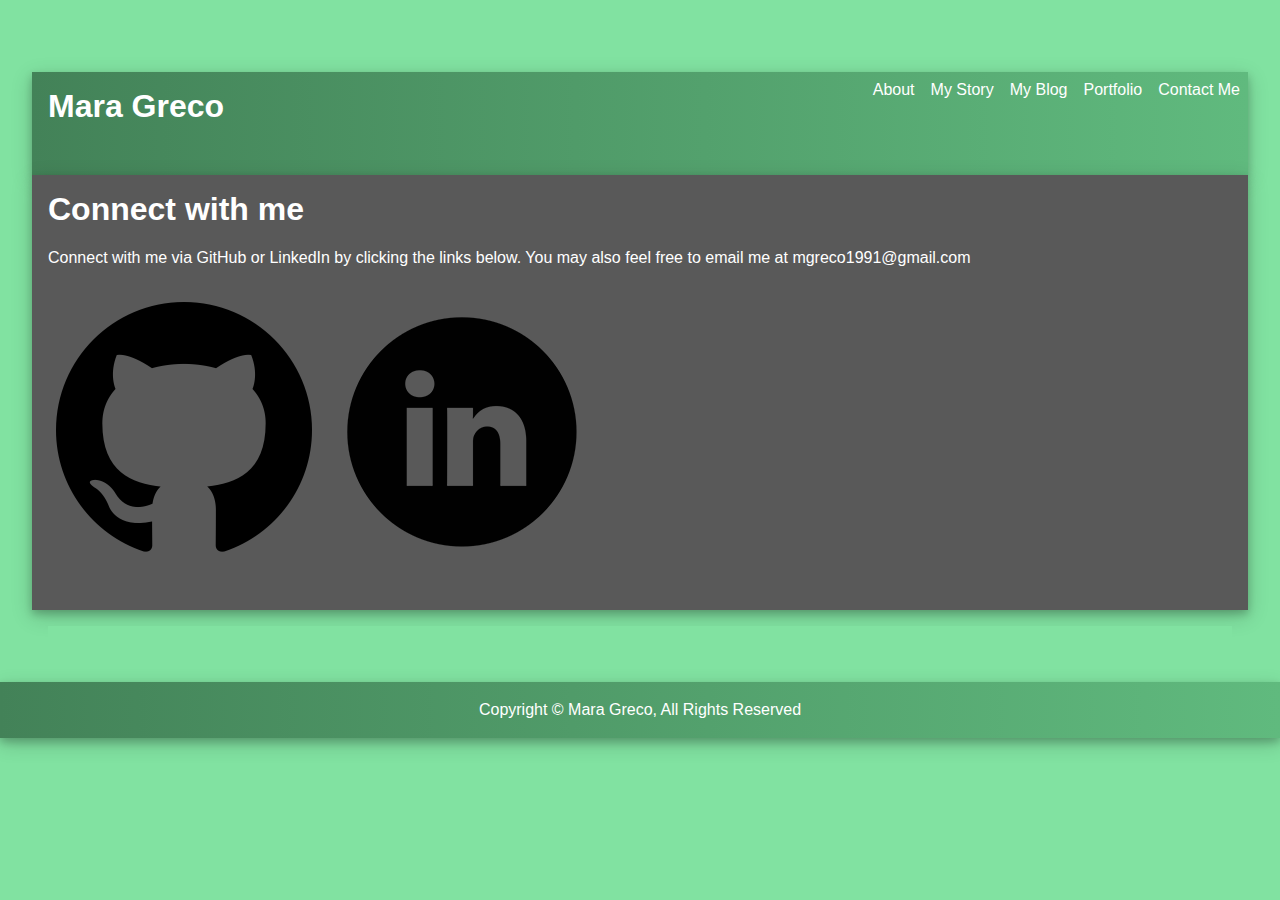
==== contact-me.html @ 7f64d5e8 "finishing up contact-me, my-story, and art-music, and more" ====
<!DOCTYPE html>
<html>
<head>
	<title>Mara's Webpage</title>
	<meta http-equiv="x-ua-compatible" content="ie-edge">
	<meta name="viewport" content="width=device-width", inital-scale="1.0" />
	<link rel="stylesheet" type="text/css" href="assets/css/style.css">
</head>
<body>
	<div class="wrapper">
		<div class="row">
			<div class="col-12">
				<div class="site-spacer">
				</div>
			</div>
		</div>
	</div>
	<header class="site-header wrapper">
		<div class="row">
			<div class="col-12">
				<h1>Mara Greco</h1>
				<nav class="large-header-nav">
					<ul class="large-header-nav-list">
						<li><a href="home.html">About</a></li>
						<li><a href="my-story.html">My Story</a></li>
						<li><a href="#">My Blog</a></li>
						<li><a href="#">Portfolio</a></li>
						<li><a href="contact-me.html">Contact Me</a></li>
					</ul>
				</nav>
				<img class="menu-icon" src="assets/img/menu-icon.png">
				<div class="dropdown-content">
					<a href="home.html">About</a>
					<a href="my-story.html">My Story</a>
					<a href="#">My Blog</a>
					<a href="#">My Portfolio</a>
					<a href="#contact-me.html">Contact Me</a>
				</div>
			</div>
		</div>
	</header>
	<section class="standard wrapper" aria-label="hero">
		<div class="row">
			<div class="col-12">
				<h1>Connect with me</h1>
				<br>
				<p>
					Connect with me via GitHub or LinkedIn by clicking the links below. You may also feel free to email me at mgreco1991@gmail.com</p>  
			</div>
			<div class="col-12">
				<a href="https://github.com/mgreco1991"><img src="assets/img/github_icon.png"></a>
				<a href="https://www.linkedin.com/in/mara-greco/"><img src="assets/img/linkedin_icon.png"></a>
			</div>
		</div>
		<div class="row">
			<div class="col-12">
			</div>
		</div>
	</section>
	<div class="wrapper">
		<div class="row">
			<div class="col-12">
				<div class="site-spacer">
				</div>
			</div>
		</div>
	</div>
	<footer class="site-footer">
		<div class="row">
			<div class="col-12">
				<p>Copyright &copy; Mara Greco, All Rights Reserved</p>
			</div>
		</div>
	</footer>
</body>
</html>
---- assets/css/style.css ----
.wrapper, .row {
	*zoom: 1;
}

.wrapper:before, .row:before, .wrapper:after, .row:after {
	content: " ";
	display: table;
}
.wrapper:after, .row:after {
	clear: both;
}

*,
*:after,
*:before {
	margin: 0;
	padding: 0;
	-webkit-box-sizing: border-box;
	-moz-box-sizing: border-box;
	box-sizing: border-box;
}

img {
	height: auto !important;
	max-width: 100%;
	width: auto;
}

.wrapper {
	margin: 0 auto;
	width: 95%;
}

[class*="col-lg-"]{
	float: left;
	min-height: 1px;
	padding: 16px;
	width: 100%;
}

[class*="col-md-"]{
	float: left;
	min-height: 1px;
	padding: 16px;
	width: 100%;
}

[class*="col-"]{
	float: left;
	min-height: 1px;
	padding: 16px;
	width: 100%;
}

@media only screen and (min-width: 1025px){
	.wrapper {
		max-width: 1920px;
		width: 95%;
	}
	.col-lg-1 {
		width: 8.33333%;
	}
	.col-lg-2 {
		width: 16.66667%;
	}
	.col-lg-3 {
		width: 25%;
	}
	.col-lg-4 {
		width: 33.33333%;
	}
	.col-lg-5 {
		width: 41.66667%;
	}
	.col-lg-6 {
		width: 50%;
	}
	.col-lg-7 {
		width: 58.33333%;
	}
	.col-lg-8 {
		width: 66.66667%;
	}
	.col-lg-9 {
		width: 75%;
	}
	.col-lg-10 {
		width: 83.33333%;
	}
	.col-lg-11 {
		width: 91.66667%;
	}
	.col-lg-12 {
		width: 100%;
	}
}

@media only screen and (max-width: 1024px){
	.wrapper {
		max-width: 1920px;
		width: 95%;
	}
	.col-md-1 {
		width: 8.33333%;
	}
	.col-md-2 {
		width: 16.66667%;
	}
	.col-md-3 {
		width: 25%;
	}
	.col-md-4 {
		width: 33.33333%;
	}
	.col-md-5 {
		width: 41.66667%;
	}
	.col-md-6 {
		width: 50%;
	}
	.col-md-7 {
		width: 58.33333%;
	}
	.col-md-8 {
		width: 66.66667%;
	}
	.col-md-9 {
		width: 75%;
	}
	.col-md-10 {
		width: 83.33333%;
	}
	.col-md-11 {
		width: 91.66667%;
	}
	.col-md-12 {
		width: 100%;
	}
}

@media only screen and (max-width: 480px){
	.wrapper {
		max-width: 1920px;
		width: 95%;
	}
	.col-1 {
		width: 8.33333%;
	}
	.col-2 {
		width: 16.66667%;
	}
	.col-3 {
		width: 25%;
	}
	.col-4 {
		width: 33.33333%;
	}
	.col-5 {
		width: 41.66667%;
	}
	.col-6 {
		width: 50%;
	}
	.col-7 {
		width: 58.33333%;
	}
	.col-8 {
		width: 66.66667%;
	}
	.col-9 {
		width: 75%;
	}
	.col-10 {
		width: 83.33333%;
	}
	.col-11 {
		width: 91.66667%;
	}
	.col-12 {
		width: 100%;
	}
}

.wrapper, .row {
	*zoom: 1;
}

.wrapper:before, .row:before, .wrapper: after, .row:after {
	content: " ";
	display: table;
}

.wrapper:after, .row:after {
	clear: both;
}

h1, h2, h3, h4, h5, h6, p, a {
	font-family: Arial, Helvetica, sans-serif;
	word-wrap: break-word;
}

p {
	line-height: 24px;
}

body {
	background-color: #81e2a1;
}

.site-header, .site-footer {
	background-image: linear-gradient(to right, #438258, #60ba7e);
	box-shadow: 0 4px 8px 0 rgba(0, 0, 0, 0.2), 0 6px 20px 0 rgba(0, 0, 0, 0.19);
	color: white;
}

.site-spacer {
	background-color: #81e2a1;
	display: block;
	height: 40px;
}

.hero {
	background-color: #595959;
	background-image: url("../img/mara_hero.png");
	background-position: center;
	background-repeat: no-repeat;
	background-size: cover;
	box-shadow: 0 4px 8px 0 rgba(0, 0, 0, 0.2), 0 6px 20px 0 rgba(0, 0, 0, 0.19);
	color: white;
	height: 600px;
	overflow: scroll;
}

.standard {
	background-color: #595959;
	box-shadow: 0 4px 8px 0 rgba(0, 0, 0, 0.2), 0 6px 20px 0 rgba(0, 0, 0, 0.19);
	color: white;
}

@media only screen and (max-width: 1024px){
	.hero {
		background-image: none;
	}
}

.mara-image {
	box-shadow: 0 4px 8px 0 rgba(0, 0, 0, 0.2), 0 6px 20px 0 rgba(0, 0, 0, 0.19);
	display: none;
}

@media only screen and (max-width: 1024px){
	.mara-image {
		display: block;
	}
}

.site-footer, .site-footer-2 {
	text-align: center;
}

button {
	background-color: #60ba7e;
	border: 2px solid #60ba7e;
	border-radius: 5px;
	color: white;
	font-weight: bold;
	padding: 16px;
	text-align: center;
	width: 100%;
}

@media only screen and (min-width: 1025px){
	button {
		display: flex;
		width: 25%;
	}
}

.large-header-nav, .large-header-nav-list {
	display: none;
	list-style-type: none;
}

@media only screen and (min-width: 750px){
	.large-header-nav, .large-header-nav-list {
		display: flex;
		left: 12px;
		margin-left: auto;
		position: relative;
		bottom: 26px;
	}
}

.large-header-nav, a {
	color: white;
	padding: 8px;
	text-decoration: none;
}

a:hover {
	background-color: #595959;
	color: white;
}

.menu-icon {
	float: right;
	position: relative;
	top: -42px;
}

@media only screen and (min-width: 750px){
	.menu-icon {
		display: none;
	}
}

.dropdown-content {
	background-color: #595959;
	border-radius: 5px;
	box-shadow: 0 4px 8px 0 rgba(0, 0, 0, 0.2), 0 6px 20px 0 rgba(0, 0, 0, 0.19);
	display: none;
	margin-left: auto;
	position: relative;
	width: 170px;
	z-index: 1;
}

.dropdown-content a {
      color: white;
      display: block;
      padding: 12px 16px;
      text-decoration: none; }

.art-music-more-body {
	background-color: #F5E6CC;
	
}

.site-spacer-2 {
	background-color: #F5E6CC;
	display: block;
	height: 40px;
}

.site-header-2, .site-footer-2 {
	background-image: linear-gradient(to right, #A64Ac9, #17e9e0);
	box-shadow: 0 4px 8px 0 rgba(0, 0, 0, 0.2), 0 6px 20px 0 rgba(0, 0, 0, 0.19);
	color: white;
}

.art-music-more-wrapper {
	background-color: white;
	box-shadow: 0 4px 8px 0 rgba(0, 0, 0, 0.2), 0 6px 20px 0 rgba(0, 0, 0, 0.19);
}

.a-2:hover {
	background-color: #fccd04;
}

.a-3:hover {
	background-color: #60ba7e;
}

.a-4 {
	color: black;
}

.art-music-more-menu {
		display: flex;
		float: right;
		left: 16px;
		list-style-type: none;
		margin-left: auto;
		position: relative;
		bottom: 9px;
}
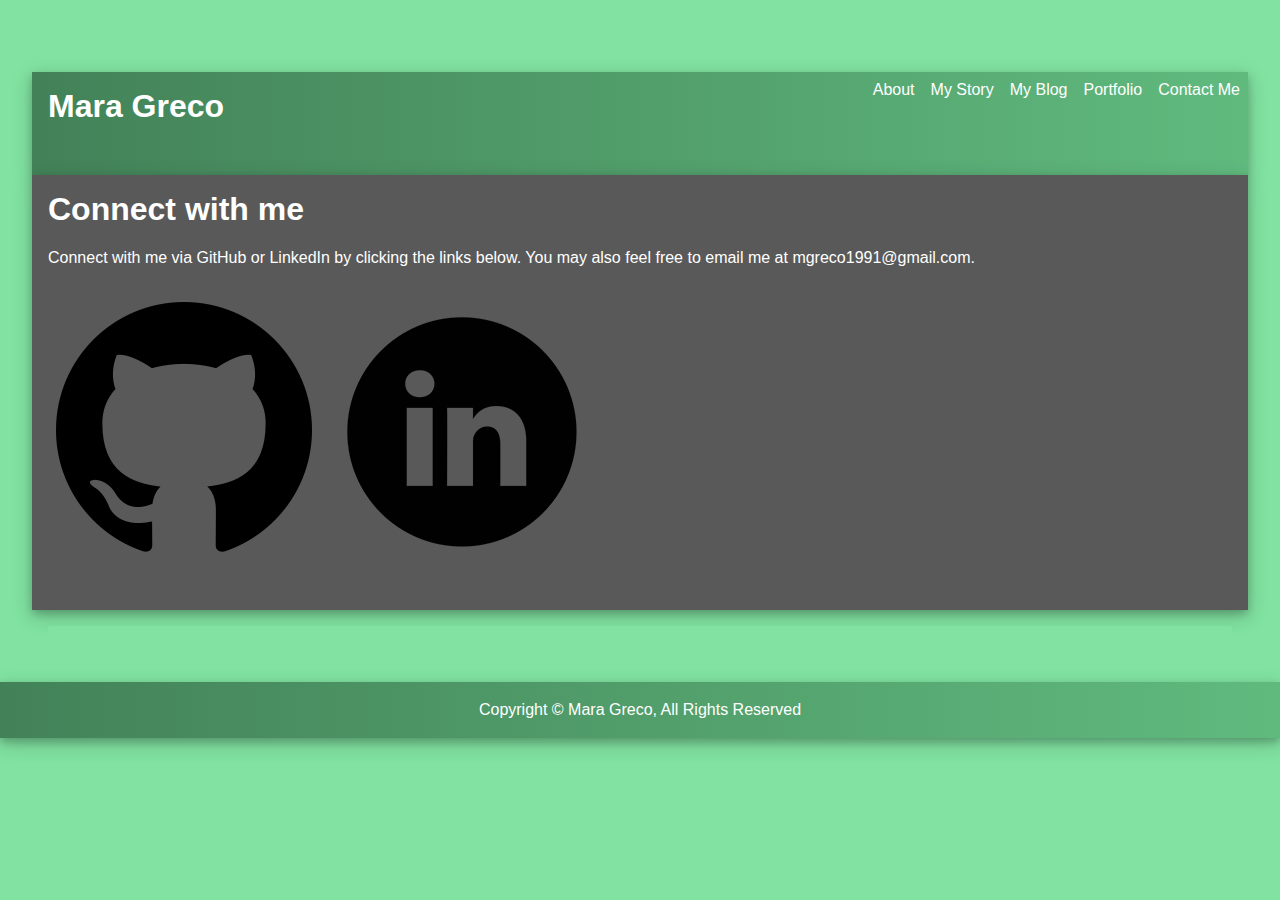
==== commit afb64a81: "fixing a bug" ====
--- a/contact-me.html
+++ b/contact-me.html
@@ -21,20 +21,20 @@
 				<h1>Mara Greco</h1>
 				<nav class="large-header-nav">
 					<ul class="large-header-nav-list">
-						<li><a href="home.html">About</a></li>
+						<li><a href="index.html">About</a></li>
 						<li><a href="my-story.html">My Story</a></li>
 						<li><a href="#">My Blog</a></li>
-						<li><a href="#">Portfolio</a></li>
+						<li><a href="portfolio.html">Portfolio</a></li>
 						<li><a href="contact-me.html">Contact Me</a></li>
 					</ul>
 				</nav>
-				<img class="menu-icon" src="assets/img/menu-icon.png">
-				<div class="dropdown-content">
-					<a href="home.html">About</a>
+				<img class="menu-icon" onclick="showDropdown()" src="assets/img/menu-icon.png">
+				<div id="myDropdown" class="dropdown-content">
+					<a href="index.html">About</a>
 					<a href="my-story.html">My Story</a>
 					<a href="#">My Blog</a>
-					<a href="#">My Portfolio</a>
-					<a href="#contact-me.html">Contact Me</a>
+					<a href="portfolio.html">My Portfolio</a>
+					<a href="contact-me.html">Contact Me</a>
 				</div>
 			</div>
 		</div>
@@ -45,7 +45,7 @@
 				<h1>Connect with me</h1>
 				<br>
 				<p>
-					Connect with me via GitHub or LinkedIn by clicking the links below. You may also feel free to email me at mgreco1991@gmail.com</p>  
+					Connect with me via GitHub or LinkedIn by clicking the links below. You may also feel free to email me at mgreco1991@gmail.com.</p>  
 			</div>
 			<div class="col-12">
 				<a href="https://github.com/mgreco1991"><img src="assets/img/github_icon.png"></a>
@@ -72,5 +72,27 @@
 			</div>
 		</div>
 	</footer>
+<script>
+/* When the user clicks on the button, 
+toggle between hiding and showing the dropdown content */
+function showDropdown() {
+    document.getElementById("myDropdown").classList.toggle("show");
+}
+
+// Close the dropdown if the user clicks outside of it
+window.onclick = function(event) {
+  if (!event.target.matches('.menu-icon')) {
+
+    var dropdowns = document.getElementsByClassName("dropdown-content");
+    var i;
+    for (i = 0; i < dropdowns.length; i++) {
+      var openDropdown = dropdowns[i];
+      if (openDropdown.classList.contains('show')) {
+        openDropdown.classList.remove('show');
+      }
+    }
+  }
+}
+</script>
 </body>
 </html>--- a/assets/css/style.css
+++ b/assets/css/style.css
@@ -331,6 +331,10 @@
       padding: 12px 16px;
       text-decoration: none; }
 
+.menu-item-dropdown:hover .dropdown-content {
+	display: block;
+}
+
 .art-music-more-body {
 	background-color: #F5E6CC;
 	
@@ -355,6 +359,10 @@
 
 .a-2:hover {
 	background-color: #fccd04;
+}
+
+.a-3 {
+	display: block;
 }
 
 .a-3:hover {
@@ -375,4 +383,22 @@
 		bottom: 9px;
 }
 
-
+.show {
+	display: block;
+}
+
+.app-card {
+	background-color: #60ba7e;
+	border: 3px solid #595959;
+	border-radius: 5px;
+	box-shadow: 0 4px 8px 0 rgba(0, 0, 0, 0.2), 0 6px 20px 0 rgba(0, 0, 0, 0.19);
+	display: block;
+	padding-bottom: 16px;
+	text-align: center;
+	text-shadow: 2px 2px 4px #000000;
+}
+
+.app-img {
+	border-radius: 5px;
+	box-shadow: 0 4px 8px 0 rgba(0, 0, 0, 0.2), 0 6px 20px 0 rgba(0, 0, 0, 0.19);
+}
